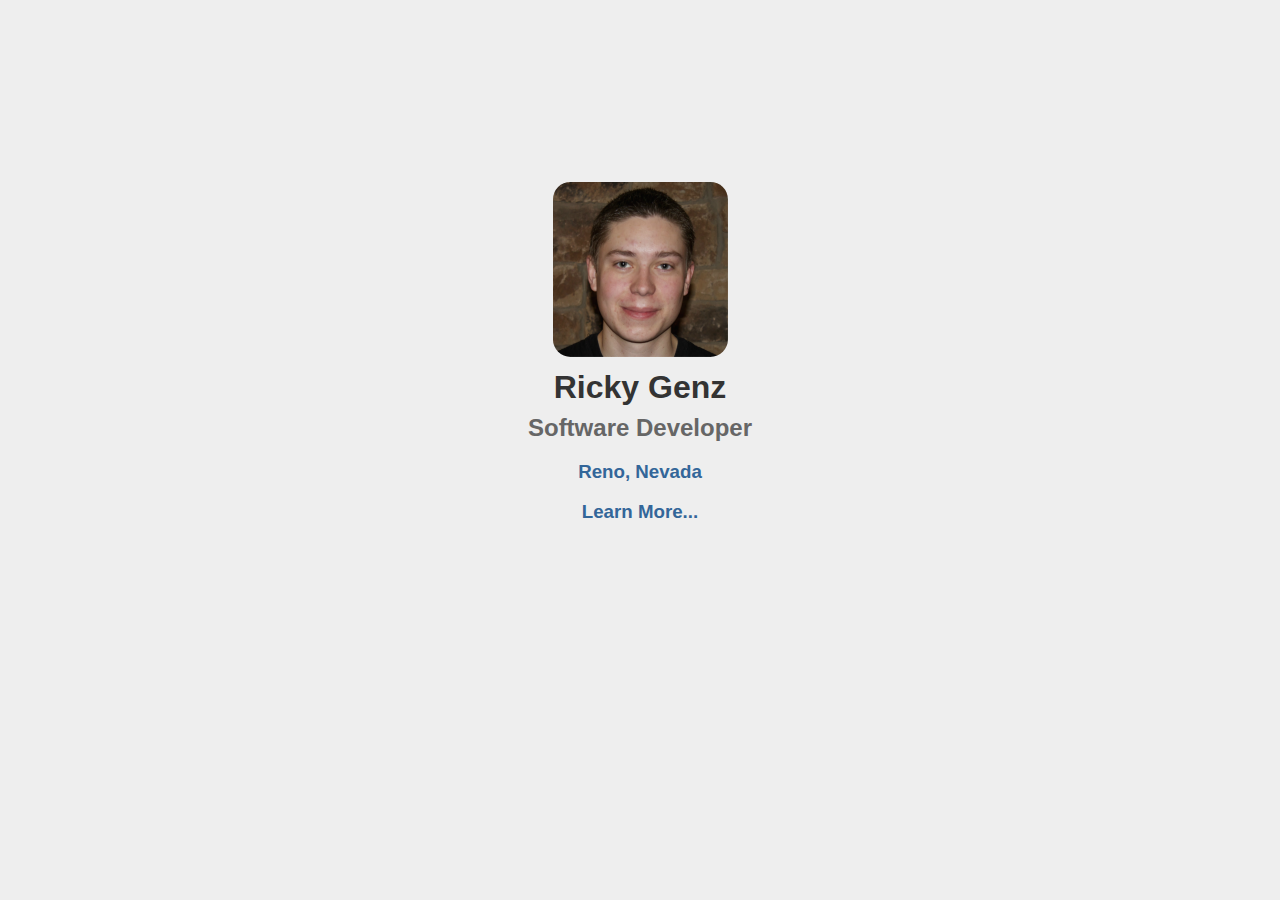
==== public/index.html @ d9f77edb "Initialize Repository" ====
<!DOCTYPE html>
<!--[if lt IE 7]>      <html class="no-js lt-ie9 lt-ie8 lt-ie7" lang=""> <![endif]-->
<!--[if IE 7]>         <html class="no-js lt-ie9 lt-ie8" lang=""> <![endif]-->
<!--[if IE 8]>         <html class="no-js lt-ie9" lang=""> <![endif]-->
<!--[if gt IE 8]><!--> <html class="no-js" lang=""> <!--<![endif]-->
  <head>
    <meta charset="utf-8">
    <meta http-equiv="X-UA-Compatible" content="IE=edge,chrome=1">
    <meta name="viewport" content="width=device-width, initial-scale=1">
    <!-- Page Title -->
    <title>Ricky Genz | Software Developer | Reno, Nevada</title>
    <!-- Page Description -->
    <meta name="description" content="Ricky Genz is an information technology technician specializing in software development based in Reno, Nevada.">
    <!-- Favicon -->
    <link rel="icon" type="image/x-icon" href="img/favicon.ico">
    <!-- Normalize CSS -->
    <link rel="stylesheet" href="css/normalize.min.css">
    <!-- Custom CSS -->
    <link rel="stylesheet" href="css/custom.css">
    <!-- Modernizr & Respond JS -->
    <script src="js/modernizr-2.8.3-respond-1.4.2.min.js"></script>
  </head>
  <body>
    <!--[if lt IE 8]>
      <p class="browserupgrade">You are using an <strong>outdated</strong> browser. Please <a href="http://browsehappy.com/">upgrade your browser</a> to improve your experience.</p>
    <![endif]-->
    <div class="view">
      <div class="info">
        <div id="profile">
          <div class="image">
            <img src="/img/ricky-genz.png" alt="Ricky Genz - Software Developer - Reno, Nevada">
          </div>
          <div class="details">
            <h1 class="name">Ricky Genz</h1>
            <h2 class="title">Software Developer</h2>
            <h3 class="location">Reno, Nevada</h3>
            <h3 class="contact" onclick="showContact()">Learn More...</h3>
          </div>
        </div>
        <div id="contact" class="hide">
          <p><a href="https://www.linkedin.com/in/rickygenz">LinkedIn</a></p>
          <p><a href="https://github.com/rickygenz">GitHub</a></p>
          <p><a href="mailto:ricky@genz.io">ricky@genz.io</a></p>
        </div>
      </div>
    </div>
    <!-- Custom JS -->
    <script src="js/custom.js"></script>
    <!-- Google Analytics | TODO: change UA-XXXXX-X -->
    <script>
      (function(b,o,i,l,e,r){b.GoogleAnalyticsObject=l;b[l]||(b[l]=
      function(){(b[l].q=b[l].q||[]).push(arguments)});b[l].l=+new Date;
      e=o.createElement(i);r=o.getElementsByTagName(i)[0];
      e.src='//www.google-analytics.com/analytics.js';
      r.parentNode.insertBefore(e,r)}(window,document,'script','ga'));
      ga('create','UA-XXXXX-X','auto');ga('send','pageview');
    </script>
  </body>
</html>
---- public/css/custom.css ----
/* Universal */

body {
  font-family: Arial, Helvetica, sans-serif;
  background-color: #eee;
}

/* View */

.view {
  position: relative;
  width: 100vw;
  height: 100vh;
}

.info {
  position: absolute;
  top: 45%;
  left: 50%;
  transform: translate(-50%, -50%);
  -ms-transform: translate(-50%, -50%);
  -webkit-transform: translate(-50%, -50%);
  transition: opacity 2s ease-in;
  -ms-transition: opacity 2s ease-in;
  -webkit-transition: opacity 2s ease-in;
  opacity: 0;
  text-align: center;
}

body.loaded .info {
  opacity: 1;
}

/* Image */

.image img {
  width: 175px;
  margin-top: 1em;
  border-radius: 10%;
}

/* Details */

.name,
.title {
  font-family: "Arial Black", Gadget, sans-serif;
  margin: 0.25em 0;
}

.name {
  color: #333;
}

.title {
  color: #666;
}

.location,
.contact {
  color: #336699;
}

.contact:hover {
  color: #999;
  cursor: pointer;
}

/* Contact */

#contact.show {
  opacity: 1;
  visibility: visible;
}

#contact.hide {
  opacity: 0;
  visibility: hidden;
}

#contact a {
  text-decoration: none;
  color: #336699;
}

#contact a:hover {
  color: #999;
}

/* Resizing */

@media screen and (max-height: 555px) and (min-width: 931px) {
  
  /* Info */
  
  .info {
   text-align: left; 
  }
  
  /* Profile */

  #profile {
    float: left;
    margin-top: 1em;
  }
  
  /* Image */

  .image {
    float: left;
    margin-right: 2em;
  }
  
  #contact {
    clear: both;
    float: left;
    margin-left: 175px;
    padding-left: 2em;
    margin-top: -1em;
  }
  
  /* Details */

  .details {
    float: left;
  }
  
}

/* Printing */

@media print {
  *,
  *:before,
  *:after {
      background: transparent !important;
      color: #000 !important;
      box-shadow: none !important;
      text-shadow: none !important;
  }

  a[href]:after {
      content: " (" attr(href) ")";
  }
  
  #contact.hide {
    opacity: 1;
    visibility: visible;
  }
  
}
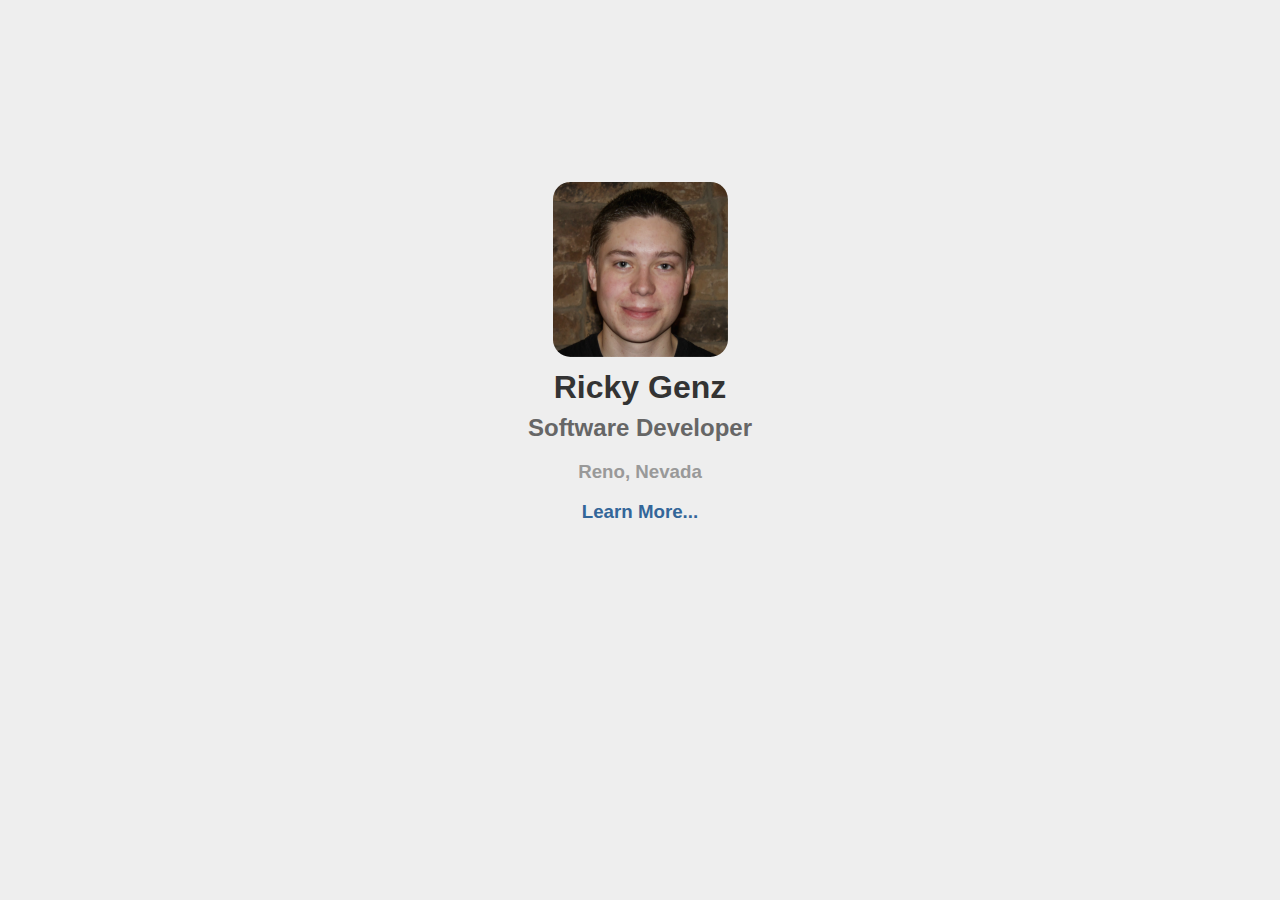
==== commit b8fc5274: "Remove duplicate files." ====
--- a/public/index.html
+++ b/public/index.html
@@ -28,7 +28,7 @@
       <div class="info">
         <div id="profile">
           <div class="image">
-            <img src="/img/ricky-genz.png" alt="Ricky Genz - Software Developer - Reno, Nevada">
+            <img src="img/ricky-genz.png" alt="Ricky Genz - Software Developer - Reno, Nevada">
           </div>
           <div class="details">
             <h1 class="name">Ricky Genz</h1>
@@ -46,14 +46,14 @@
     </div>
     <!-- Custom JS -->
     <script src="js/custom.js"></script>
-    <!-- Google Analytics | TODO: change UA-XXXXX-X -->
+    <!-- Google Analytics -->
     <script>
       (function(b,o,i,l,e,r){b.GoogleAnalyticsObject=l;b[l]||(b[l]=
       function(){(b[l].q=b[l].q||[]).push(arguments)});b[l].l=+new Date;
       e=o.createElement(i);r=o.getElementsByTagName(i)[0];
       e.src='//www.google-analytics.com/analytics.js';
       r.parentNode.insertBefore(e,r)}(window,document,'script','ga'));
-      ga('create','UA-XXXXX-X','auto');ga('send','pageview');
+      ga('create','UA-51912352-2','auto');ga('send','pageview');
     </script>
   </body>
 </html>
--- a/public/css/custom.css
+++ b/public/css/custom.css
@@ -55,13 +55,16 @@
   color: #666;
 }
 
-.location,
+.location {
+  color: #999;
+}
+
 .contact {
   color: #336699;
 }
 
 .contact:hover {
-  color: #999;
+  color: #bbb;
   cursor: pointer;
 }
 
@@ -83,7 +86,7 @@
 }
 
 #contact a:hover {
-  color: #999;
+  color: #bbb;
 }
 
 /* Resizing */
